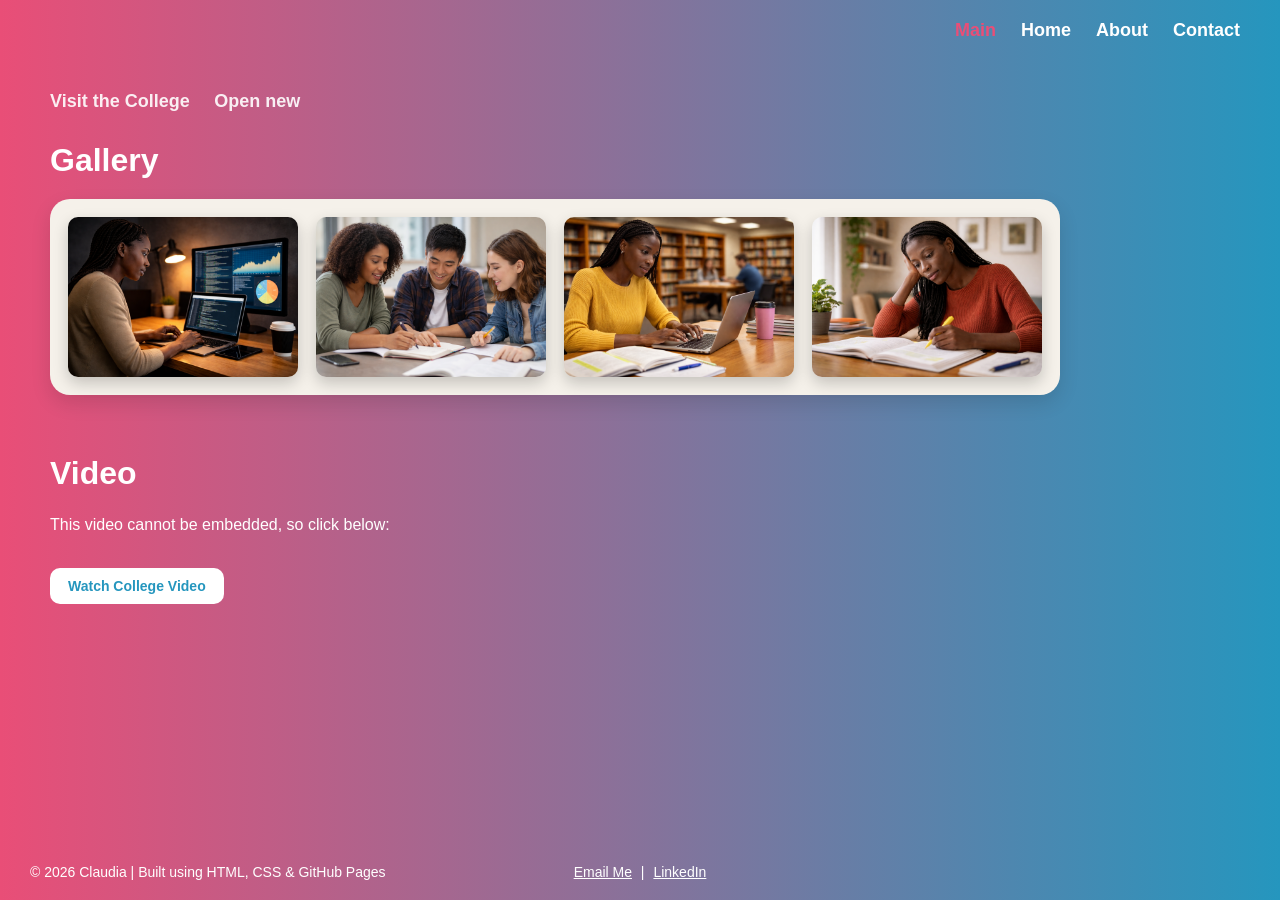
==== index.html @ 9b47b7ad "Updated main page" ====
<!DOCTYPE html>
<html lang="en">

<head>
<meta charset="UTF-8">
<meta name="viewport" content="width=device-width, initial-scale=1.0">
<title>Claudia | Main</title>

<style>
body {
    background: linear-gradient(to right, #e94e77, #2596be);
    font-family: Arial, sans-serif;
    margin: 0;
    color: white;
    display: flex;
    flex-direction: column;
    min-height: 100vh;
}

/* HEADER */
header {
    display: flex;
    justify-content: flex-end;
    padding: 20px 40px;
}

header a {
    margin-left: 25px;
    color: white;
    text-decoration: none;
    font-size: 18px;
    font-weight: bold;
    transition: color 0.3s ease;
}

header a:hover {
    color: #e94e77;
}

.active {
    color: #e94e77;
}

/* MAIN */
main {
    margin-top: 30px;
    padding: 0 50px 50px;
    flex: 1;
    max-width: 1100px;
}

/* TOP LINKS */
.top-links {
    margin-bottom: 30px;
}

.top-links a {
    color: white;
    opacity: 0.9;
    margin-right: 20px;
    text-decoration: none;
    font-weight: bold;
    font-size: 18px;
    display: inline-block;
    transition: all 0.3s ease;
}

.top-links a:hover {
    opacity: 1;
    transform: translateY(-2px);
}

/* SECTION SPACING */
section {
    margin-bottom: 60px;
}

/* HEADINGS */
h2 {
    margin-top: 0;
    margin-bottom: 20px;
    font-size: 32px;
    font-weight: bold;
}

/* GALLERY CARD */
.gallery-card {
    display: inline-block;
    background: #f5f1ea;
    padding: 18px;
    border-radius: 20px;
    box-shadow: 0 8px 20px rgba(0,0,0,0.12);
}

/* GALLERY LAYOUT */
.gallery {
    display: flex;
    gap: 18px;
    flex-wrap: wrap;
}

/* IMAGE SIZE */
.gallery-img {
    width: 230px;
    height: 160px;
    object-fit: cover;
    border-radius: 10px;
    transition: 0.3s;
    box-shadow: 0 6px 15px rgba(0,0,0,0.2);
    display: block;
}

/* IMAGE HOVER */
.gallery-img:hover {
    transform: scale(1.05);
    box-shadow: 0 10px 25px rgba(0,0,0,0.3);
}

/* PARAGRAPH */
p {
    font-size: 16px;
    line-height: 1.6;
    margin-bottom: 20px;
}

/* VIDEO BUTTON */
.video-button {
    display: inline-block;
    margin-top: 10px;
    background: white;
    color: #2596be;
    padding: 10px 18px;
    border-radius: 10px;
    font-weight: bold;
    text-decoration: none;
    font-size: 14px;
    transition: 0.3s;
}

.video-button:hover {
    background: #f0f0f0;
    transform: translateY(-3px);
    box-shadow: 0 6px 15px rgba(0,0,0,0.2);
}

/* FOOTER */
footer {
    padding: 20px 30px;
    font-size: 14px;
}

.footer-container {
    display: grid;
    grid-template-columns: 1fr 1fr 1fr;
    align-items: center;
}

.footer-left {
    justify-self: start;
}

.footer-center {
    justify-self: center;
}

footer a {
    color: white;
    text-decoration: underline;
    margin: 0 5px;
}
</style>

</head>

<body>

<header>
<a href="index.html" class="active">Main</a>
<a href="home.html">Home</a>
<a href="about.html">About</a>
<a href="contact.html">Contact</a>
</header>

<main>

<div class="top-links">
<a href="https://www.capitalccg.ac.uk">Visit the College</a>
<a href="https://www.capitalccg.ac.uk" target="_blank">Open new</a>
</div>

<section>
<h2>Gallery</h2>

<div class="gallery-card">
<div class="gallery">
<img src="images/Image1.png" class="gallery-img" alt="Woman coding on a laptop">
<img src="images/Image2.png" class="gallery-img" alt="Students studying together">
<img src="images/image3.png" class="gallery-img" alt="Student working independently">
<img src="images/image4.png" class="gallery-img" alt="Woman studying at home">
</div>
</div>
</section>

<section>
<h2>Video</h2>

<p>This video cannot be embedded, so click below:</p>

<a class="video-button" href="https://youtube.com/shorts/zLDPSZpm_SM?si=WKsWFyBi9nEcv2Ka" target="_blank">
Watch College Video
</a>
</section>

</main>

<footer>
<div class="footer-container">

<div class="footer-left">
© 2026 Claudia | Built using HTML, CSS & GitHub Pages
</div>

<div class="footer-center">
<a href="mailto:cake1@gmail.com">Email Me</a> |
<a href="https://www.linkedin.com" target="_blank">LinkedIn</a>
</div>

</div>
</footer>

</body>
</html>
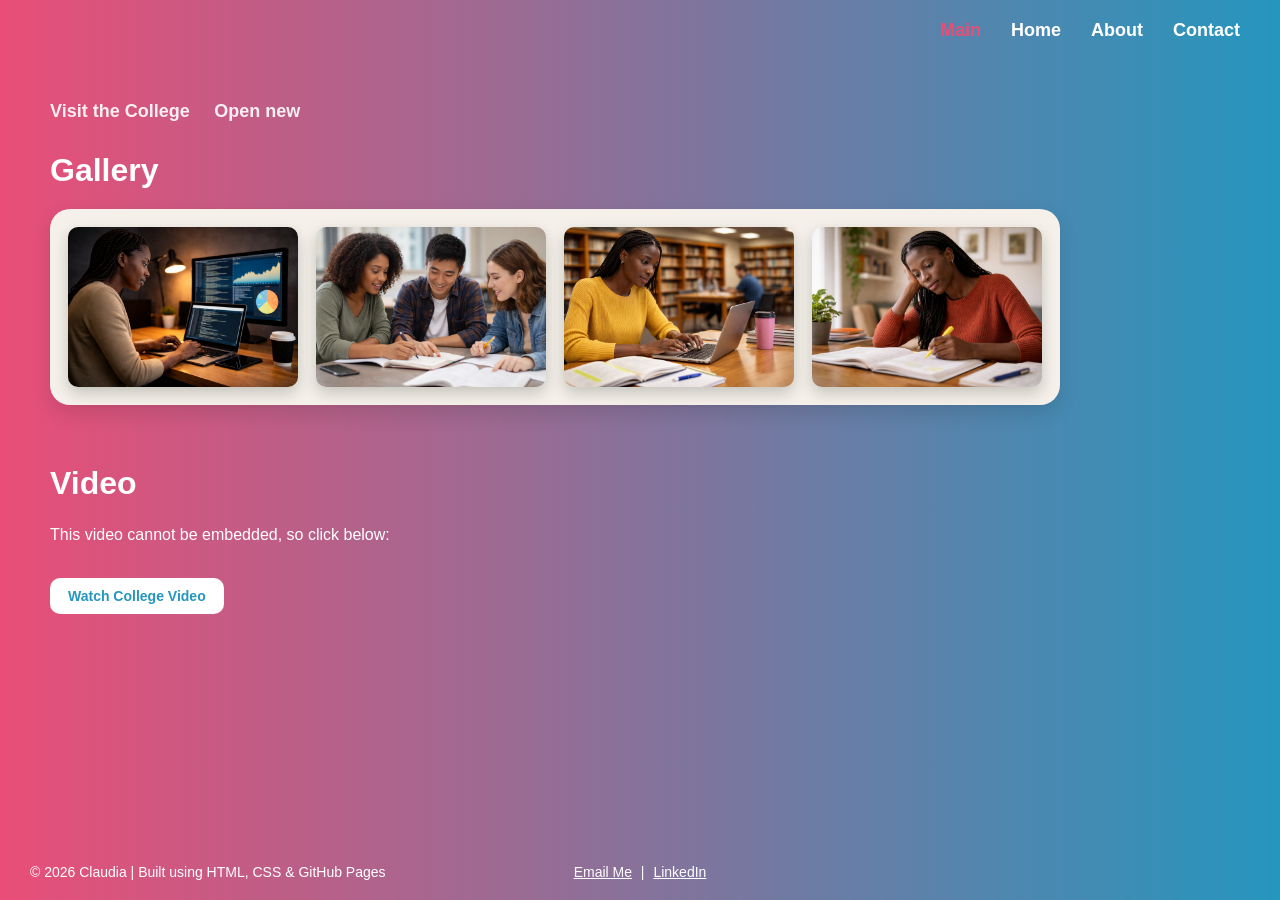
==== commit 19d2d6f5: "Clean main page structure" ====
--- a/index.html
+++ b/index.html
@@ -5,171 +5,7 @@
 <meta charset="UTF-8">
 <meta name="viewport" content="width=device-width, initial-scale=1.0">
 <title>Claudia | Main</title>
-
-<style>
-body {
-    background: linear-gradient(to right, #e94e77, #2596be);
-    font-family: Arial, sans-serif;
-    margin: 0;
-    color: white;
-    display: flex;
-    flex-direction: column;
-    min-height: 100vh;
-}
-
-/* HEADER */
-header {
-    display: flex;
-    justify-content: flex-end;
-    padding: 20px 40px;
-}
-
-header a {
-    margin-left: 25px;
-    color: white;
-    text-decoration: none;
-    font-size: 18px;
-    font-weight: bold;
-    transition: color 0.3s ease;
-}
-
-header a:hover {
-    color: #e94e77;
-}
-
-.active {
-    color: #e94e77;
-}
-
-/* MAIN */
-main {
-    margin-top: 30px;
-    padding: 0 50px 50px;
-    flex: 1;
-    max-width: 1100px;
-}
-
-/* TOP LINKS */
-.top-links {
-    margin-bottom: 30px;
-}
-
-.top-links a {
-    color: white;
-    opacity: 0.9;
-    margin-right: 20px;
-    text-decoration: none;
-    font-weight: bold;
-    font-size: 18px;
-    display: inline-block;
-    transition: all 0.3s ease;
-}
-
-.top-links a:hover {
-    opacity: 1;
-    transform: translateY(-2px);
-}
-
-/* SECTION SPACING */
-section {
-    margin-bottom: 60px;
-}
-
-/* HEADINGS */
-h2 {
-    margin-top: 0;
-    margin-bottom: 20px;
-    font-size: 32px;
-    font-weight: bold;
-}
-
-/* GALLERY CARD */
-.gallery-card {
-    display: inline-block;
-    background: #f5f1ea;
-    padding: 18px;
-    border-radius: 20px;
-    box-shadow: 0 8px 20px rgba(0,0,0,0.12);
-}
-
-/* GALLERY LAYOUT */
-.gallery {
-    display: flex;
-    gap: 18px;
-    flex-wrap: wrap;
-}
-
-/* IMAGE SIZE */
-.gallery-img {
-    width: 230px;
-    height: 160px;
-    object-fit: cover;
-    border-radius: 10px;
-    transition: 0.3s;
-    box-shadow: 0 6px 15px rgba(0,0,0,0.2);
-    display: block;
-}
-
-/* IMAGE HOVER */
-.gallery-img:hover {
-    transform: scale(1.05);
-    box-shadow: 0 10px 25px rgba(0,0,0,0.3);
-}
-
-/* PARAGRAPH */
-p {
-    font-size: 16px;
-    line-height: 1.6;
-    margin-bottom: 20px;
-}
-
-/* VIDEO BUTTON */
-.video-button {
-    display: inline-block;
-    margin-top: 10px;
-    background: white;
-    color: #2596be;
-    padding: 10px 18px;
-    border-radius: 10px;
-    font-weight: bold;
-    text-decoration: none;
-    font-size: 14px;
-    transition: 0.3s;
-}
-
-.video-button:hover {
-    background: #f0f0f0;
-    transform: translateY(-3px);
-    box-shadow: 0 6px 15px rgba(0,0,0,0.2);
-}
-
-/* FOOTER */
-footer {
-    padding: 20px 30px;
-    font-size: 14px;
-}
-
-.footer-container {
-    display: grid;
-    grid-template-columns: 1fr 1fr 1fr;
-    align-items: center;
-}
-
-.footer-left {
-    justify-self: start;
-}
-
-.footer-center {
-    justify-self: center;
-}
-
-footer a {
-    color: white;
-    text-decoration: underline;
-    margin: 0 5px;
-}
-</style>
-
+<link rel="stylesheet" href="style.css">
 </head>
 
 <body>
@@ -184,7 +20,7 @@
 <main>
 
 <div class="top-links">
-<a href="https://www.capitalccg.ac.uk">Visit the College</a>
+<a href="https://www.capitalccg.ac.uk" target="_blank">Visit the College</a>
 <a href="https://www.capitalccg.ac.uk" target="_blank">Open new</a>
 </div>
 
@@ -199,6 +35,7 @@
 <img src="images/image4.png" class="gallery-img" alt="Woman studying at home">
 </div>
 </div>
+
 </section>
 
 <section>
@@ -209,6 +46,7 @@
 <a class="video-button" href="https://youtube.com/shorts/zLDPSZpm_SM?si=WKsWFyBi9nEcv2Ka" target="_blank">
 Watch College Video
 </a>
+
 </section>
 
 </main>
--- a/style.css
+++ b/style.css
@@ -0,0 +1,463 @@
+body {
+    background: linear-gradient(to right, #e94e77, #2596be);
+    font-family: Arial, sans-serif;
+    margin: 0;
+    color: white;
+    display: flex;
+    flex-direction: column;
+    min-height: 100vh;
+}
+
+/* HEADER */
+header {
+    display: flex;
+    justify-content: flex-end;
+    padding: 20px 40px;
+}
+
+header a {
+    margin-left: 30px;
+    color: white;
+    text-decoration: none;
+    font-size: 18px;
+    font-weight: bold;
+    transition: color 0.3s ease;
+}
+
+header a:hover {
+    color: #e94e77;
+}
+
+.active {
+    color: #e94e77;
+}
+
+/* MAIN */
+main {
+    flex: 1;
+    padding: 40px 50px 50px;
+    max-width: 1100px;
+}
+
+/* TOP LINKS */
+.top-links {
+    margin-bottom: 30px;
+}
+
+.top-links a {
+    color: white;
+    opacity: 0.9;
+    margin-right: 20px;
+    text-decoration: none;
+    font-weight: bold;
+    font-size: 18px;
+    display: inline-block;
+    transition: all 0.3s ease;
+}
+
+.top-links a:hover {
+    opacity: 1;
+    transform: translateY(-2px);
+}
+
+/* HEADINGS */
+h1 {
+    font-size: 46px;
+    margin-bottom: 25px;
+    color: white;
+}
+
+h2 {
+    margin-top: 0;
+    margin-bottom: 20px;
+    font-size: 32px;
+    font-weight: bold;
+    color: white;
+}
+
+/* PARAGRAPHS */
+p {
+    font-size: 16px;
+    line-height: 1.6;
+    margin-bottom: 20px;
+}
+
+/* GENERAL SECTION SPACING */
+section {
+    margin-bottom: 60px;
+}
+
+/* HERO - HOME PAGE */
+.hero {
+    display: flex;
+    align-items: center;
+    justify-content: space-between;
+    gap: 60px;
+    flex-wrap: wrap;
+}
+
+.hero-text {
+    max-width: 700px;
+    display: flex;
+    flex-direction: column;
+    gap: 10px;
+}
+
+.hero img {
+    width: 320px;
+    border-radius: 20px;
+    border: 3px solid rgba(255,255,255,0.3);
+    box-shadow:
+        0 0 0 4px rgba(31,111,178,0.3),
+        0 0 15px rgba(31,111,178,0.25),
+        0 10px 25px rgba(0,0,0,0.25);
+    transition: all 0.3s ease;
+}
+
+.hero img:hover {
+    transform: scale(1.04);
+}
+
+/* INTRO CARD */
+.intro-card {
+    margin-top: 0;
+    margin-bottom: 15px;
+    max-width: 700px;
+    background: #f5f1ea;
+    color: #1f1f1f;
+    padding: 25px 30px;
+    border-radius: 20px;
+    box-shadow:
+        0 8px 20px rgba(0, 0, 0, 0.12),
+        0 2px 6px rgba(0, 0, 0, 0.08);
+    font-size: 18px;
+    line-height: 1.8;
+    transition: 0.3s ease;
+}
+
+.intro-card:hover {
+    transform: translateY(-3px);
+}
+
+.intro-card .card-title {
+    color: #1f6fb2;
+    font-size: 22px;
+    font-weight: bold;
+    line-height: 1.6;
+    margin-bottom: 18px;
+}
+
+/* HOME BUTTON */
+.hero-text a {
+    display: inline-block;
+    align-self: flex-start;
+    margin-top: 20px;
+    background-color: #f5f1ea;
+    color: #1f6fb2;
+    padding: 12px 22px;
+    border-radius: 12px;
+    text-decoration: none;
+    font-weight: bold;
+    min-width: 140px;
+    width: fit-content;
+    text-align: center;
+    transition: all 0.3s ease;
+}
+
+.hero-text a:hover {
+    background-color: #eae6df;
+    transform: translateY(-2px);
+}
+
+/* LEARNING CARD */
+.learning {
+    margin: 60px 0 0 0;
+    width: 100%;
+    max-width: 1000px;
+    background: #f5f1ea;
+    color: #1f1f1f;
+    padding: 35px 40px;
+    border-radius: 22px;
+    box-shadow:
+        0 10px 25px rgba(0, 0, 0, 0.14),
+        0 4px 10px rgba(0, 0, 0, 0.08);
+}
+
+.learning h2 {
+    margin-top: 25px;
+    margin-bottom: 15px;
+    font-size: 22px;
+    font-weight: bold;
+    color: #1f6fb2;
+}
+
+.learning p {
+    font-size: 18px;
+    line-height: 1.8;
+    margin-bottom: 15px;
+    color: #2a2a2a;
+}
+
+.learning ul {
+    margin-top: 10px;
+    padding-left: 20px;
+}
+
+.learning li {
+    font-size: 17px;
+    margin-bottom: 6px;
+    color: #2a2a2a;
+}
+
+/* MAIN PAGE GALLERY */
+.gallery-card {
+    display: inline-block;
+    background: #f5f1ea;
+    padding: 18px;
+    border-radius: 20px;
+    box-shadow: 0 8px 20px rgba(0,0,0,0.12);
+}
+
+.gallery {
+    display: flex;
+    gap: 18px;
+    flex-wrap: wrap;
+}
+
+.gallery-img {
+    width: 230px;
+    height: 160px;
+    object-fit: cover;
+    border-radius: 10px;
+    transition: 0.3s;
+    box-shadow: 0 6px 15px rgba(0,0,0,0.2);
+    display: block;
+}
+
+.gallery-img:hover {
+    transform: scale(1.05);
+    box-shadow: 0 10px 25px rgba(0,0,0,0.3);
+}
+
+/* VIDEO BUTTON */
+.video-button {
+    display: inline-block;
+    margin-top: 10px;
+    background: white;
+    color: #2596be;
+    padding: 10px 18px;
+    border-radius: 10px;
+    font-weight: bold;
+    text-decoration: none;
+    font-size: 14px;
+    transition: 0.3s;
+}
+
+.video-button:hover {
+    background: #f0f0f0;
+    transform: translateY(-3px);
+    box-shadow: 0 6px 15px rgba(0,0,0,0.2);
+}
+
+/* ABOUT PAGE */
+.about-container {
+    max-width: 1000px;
+    width: 100%;
+    background: #f5f1ea;
+    border-radius: 20px;
+    padding: 50px;
+    display: flex;
+    gap: 40px;
+    align-items: center;
+    box-shadow: 0 15px 40px rgba(0,0,0,0.2);
+    transition: 0.3s ease;
+}
+
+.about-container:hover {
+    transform: translateY(-3px);
+}
+
+.about-img img {
+    width: 240px;
+    height: 320px;
+    object-fit: cover;
+    object-position: center 30%;
+    border-radius: 15px;
+    border: 3px solid rgba(255,255,255,0.3);
+    box-shadow:
+        0 0 0 6px rgba(37,150,190,0.4),
+        0 0 20px rgba(37,150,190,0.3),
+        0 10px 25px rgba(0,0,0,0.25);
+    transition: all 0.3s ease;
+}
+
+.about-img img:hover {
+    transform: scale(1.03);
+}
+
+.about-text {
+    color: #333;
+    max-width: 600px;
+}
+
+.about-text h1 {
+    font-size: 40px;
+    font-weight: bold;
+    margin-bottom: 10px;
+    color: #2f80c0;
+}
+
+.about-text h3 {
+    color: #e94e77;
+    margin-bottom: 18px;
+    font-size: 20px;
+}
+
+.about-text p {
+    font-size: 18px;
+    line-height: 1.7;
+    margin-bottom: 12px;
+    color: #333;
+}
+
+/* CONTACT PAGE */
+.contact-container {
+    display: flex;
+    gap: 60px;
+    align-items: flex-start;
+    max-width: 1100px;
+    width: 100%;
+}
+
+.contact-left {
+    flex: 1;
+}
+
+.contact-left h1 {
+    font-size: 42px;
+    margin-bottom: 10px;
+    color: white;
+}
+
+.contact-left p {
+    margin-bottom: 25px;
+    font-size: 16px;
+    line-height: 1.6;
+    color: white;
+}
+
+.form-card {
+    background: #f5f1ea;
+    padding: 25px;
+    border-radius: 18px;
+    box-shadow: 0 10px 25px rgba(0,0,0,0.15);
+    margin-bottom: 25px;
+}
+
+input,
+textarea {
+    width: 100%;
+    padding: 12px;
+    margin-bottom: 15px;
+    border-radius: 10px;
+    border: none;
+    font-size: 14px;
+    box-sizing: border-box;
+}
+
+input:focus,
+textarea:focus {
+    outline: none;
+    box-shadow: 0 0 0 2px rgba(31,111,178,0.4);
+}
+
+button {
+    background: #1f6fb2;
+    color: white;
+    padding: 10px 18px;
+    border-radius: 10px;
+    border: none;
+    font-weight: bold;
+    cursor: pointer;
+    transition: all 0.3s ease;
+}
+
+button:hover {
+    background: #155a91;
+    transform: translateY(-2px);
+    box-shadow: 0 6px 15px rgba(0,0,0,0.2);
+}
+
+.contact-details {
+    background: #f5f1ea;
+    color: #1f1f1f;
+    padding: 22px 25px;
+    border-radius: 18px;
+    box-shadow: 0 10px 25px rgba(0,0,0,0.15);
+}
+
+.contact-details h2 {
+    margin-top: 0;
+    margin-bottom: 15px;
+    font-size: 22px;
+    color: #1f6fb2;
+}
+
+.contact-details p {
+    margin: 8px 0;
+    font-size: 16px;
+    color: #2a2a2a;
+}
+
+.contact-details a {
+    color: #1f6fb2;
+    text-decoration: none;
+    font-weight: bold;
+}
+
+.contact-details a:hover {
+    text-decoration: underline;
+}
+
+.contact-right {
+    display: flex;
+    align-items: flex-start;
+}
+
+.contact-right img {
+    width: 260px;
+    height: 340px;
+    object-fit: cover;
+    border-radius: 20px;
+    border: 3px solid rgba(255,255,255,0.3);
+    box-shadow:
+        0 0 0 4px rgba(31,111,178,0.3),
+        0 0 15px rgba(31,111,178,0.25),
+        0 10px 25px rgba(0,0,0,0.25);
+}
+
+/* FOOTER */
+footer {
+    padding: 20px 30px;
+    font-size: 14px;
+}
+
+.footer-container {
+    display: grid;
+    grid-template-columns: 1fr 1fr 1fr;
+    align-items: center;
+}
+
+.footer-left {
+    justify-self: start;
+}
+
+.footer-center {
+    justify-self: center;
+}
+
+footer a {
+    color: white;
+    text-decoration: underline;
+    margin: 0 5px;
+}
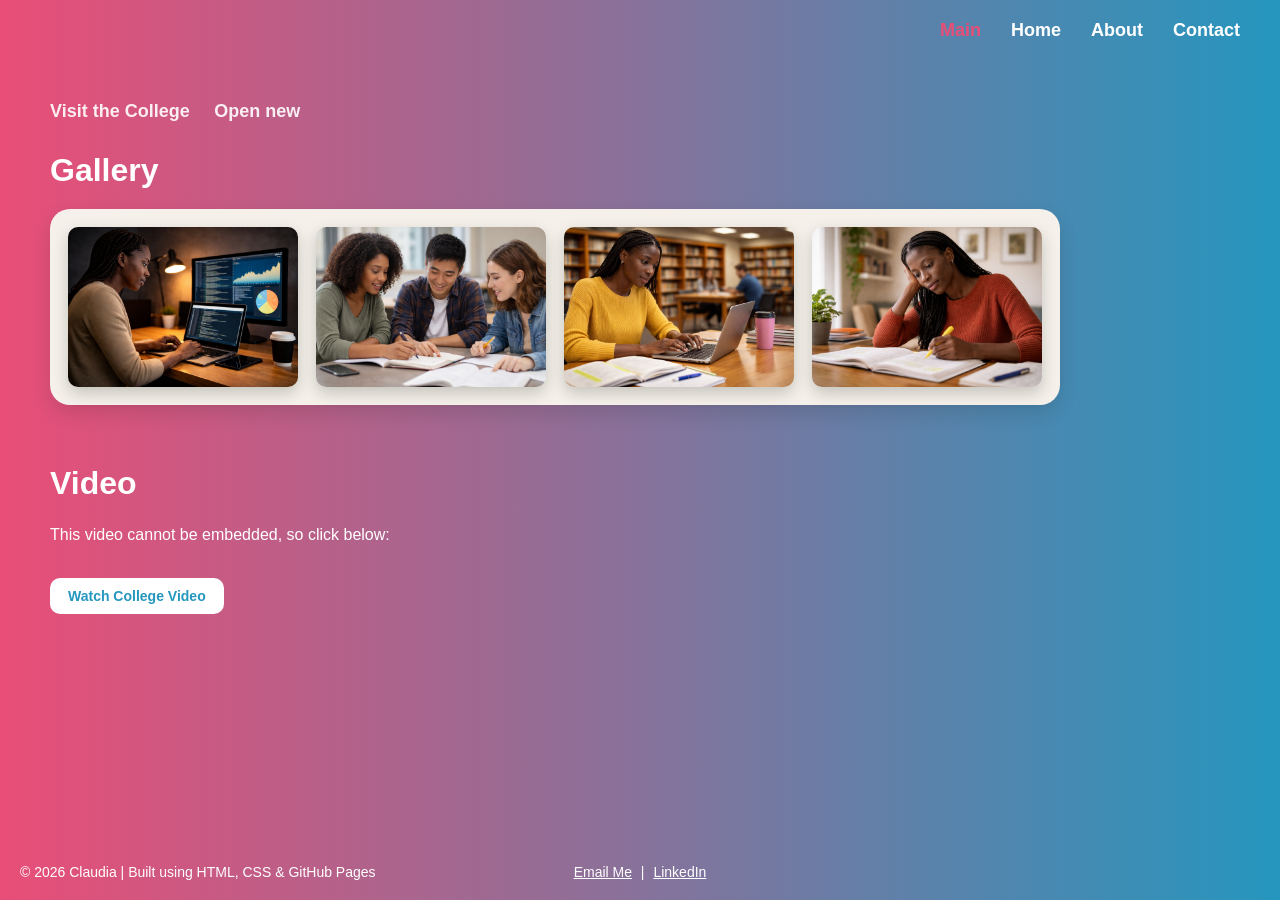
==== commit e3ebcfc7: "Added security to external links" ====
--- a/index.html
+++ b/index.html
@@ -20,8 +20,8 @@
 <main>
 
 <div class="top-links">
-<a href="https://www.capitalccg.ac.uk" target="_blank">Visit the College</a>
-<a href="https://www.capitalccg.ac.uk" target="_blank">Open new</a>
+<a href="https://www.capitalccg.ac.uk" target="_blank" rel="noopener noreferrer">Visit the College</a>
+<a href="https://www.capitalccg.ac.uk" target="_blank" rel="noopener noreferrer">Open new</a>
 </div>
 
 <section>
@@ -43,7 +43,7 @@
 
 <p>This video cannot be embedded, so click below:</p>
 
-<a class="video-button" href="https://youtube.com/shorts/zLDPSZpm_SM?si=WKsWFyBi9nEcv2Ka" target="_blank">
+<a class="video-button" href="https://youtube.com/shorts/zLDPSZpm_SM?si=WKsWFyBi9nEcv2Ka" target="_blank" rel="noopener noreferrer">
 Watch College Video
 </a>
 
@@ -60,7 +60,7 @@
 
 <div class="footer-center">
 <a href="mailto:cake1@gmail.com">Email Me</a> |
-<a href="https://www.linkedin.com" target="_blank">LinkedIn</a>
+<a href="https://www.linkedin.com" target="_blank" rel="noopener noreferrer">LinkedIn</a>
 </div>
 
 </div>
--- a/style.css
+++ b/style.css
@@ -460,4 +460,622 @@
     color: white;
     text-decoration: underline;
     margin: 0 5px;
+}
+
+
+body {
+    background: linear-gradient(to right, #e94e77, #2596be);
+    font-family: Arial, sans-serif;
+    margin: 0;
+    color: white;
+    display: flex;
+    flex-direction: column;
+    min-height: 100vh;
+}
+
+/* HEADER */
+header {
+    display: flex;
+    justify-content: flex-end;
+    padding: 20px 40px;
+}
+
+header a {
+    margin-left: 30px;
+    color: white;
+    text-decoration: none;
+    font-size: 18px;
+    font-weight: bold;
+}
+
+header a:hover {
+    color: #e94e77;
+}
+
+.active {
+    color: #e94e77;
+}
+
+/* MAIN */
+main {
+    flex: 1;
+    padding: 40px 50px 50px;
+}
+
+/* HERO */
+.hero {
+    display: flex;
+    align-items: center;
+    justify-content: space-between;
+    gap: 60px;
+    flex-wrap: wrap;
+}
+
+.hero-text {
+    max-width: 700px;
+}
+
+.hero img {
+    width: 320px;
+    border-radius: 20px;
+}
+
+/* CARD */
+.intro-card {
+    background: #f5f1ea;
+    color: #1f1f1f;
+    padding: 25px;
+    border-radius: 20px;
+}
+
+/* LEARNING */
+.learning {
+    margin-top: 40px;
+    background: #f5f1ea;
+    color: #1f1f1f;
+    padding: 30px;
+    border-radius: 20px;
+}
+
+/* LIST */
+.learning ul {
+    padding-left: 20px;
+}
+
+/* FOOTER */
+footer {
+    padding: 20px;
+    text-align: center;
+}
+
+
+body {
+    background: linear-gradient(to right, #e94e77, #2596be);
+    font-family: Arial, sans-serif;
+    margin: 0;
+    color: white;
+    display: flex;
+    flex-direction: column;
+    min-height: 100vh;
+}
+
+/* HEADER */
+header {
+    display: flex;
+    justify-content: flex-end;
+    padding: 20px 40px;
+}
+
+header a {
+    margin-left: 30px;
+    color: white;
+    text-decoration: none;
+    font-size: 18px;
+    font-weight: bold;
+    transition: color 0.3s ease;
+}
+
+header a:hover {
+    color: #e94e77;
+}
+
+.active {
+    color: #e94e77;
+}
+
+/* MAIN */
+main {
+    flex: 1;
+    padding: 40px 50px 50px;
+}
+
+/* TOP LINKS */
+.top-links {
+    margin-bottom: 30px;
+}
+
+.top-links a {
+    color: white;
+    opacity: 0.9;
+    margin-right: 20px;
+    text-decoration: none;
+    font-weight: bold;
+    font-size: 18px;
+    display: inline-block;
+    transition: all 0.3s ease;
+}
+
+.top-links a:hover {
+    opacity: 1;
+    transform: translateY(-2px);
+}
+
+/* HEADINGS */
+h1 {
+    font-size: 46px;
+    margin-bottom: 25px;
+    color: white;
+}
+
+h2 {
+    margin-top: 0;
+    margin-bottom: 20px;
+    font-size: 32px;
+    font-weight: bold;
+    color: white;
+}
+
+/* PARAGRAPHS */
+p {
+    font-size: 16px;
+    line-height: 1.6;
+    margin-bottom: 20px;
+}
+
+/* GENERAL SECTION SPACING */
+section {
+    margin-bottom: 60px;
+}
+
+/* HERO - HOME PAGE */
+.hero {
+    display: flex;
+    align-items: center;
+    justify-content: space-between;
+    gap: 60px;
+    flex-wrap: wrap;
+}
+
+.hero-text {
+    max-width: 700px;
+    display: flex;
+    flex-direction: column;
+    gap: 10px;
+}
+
+.hero img {
+    width: 320px;
+    border-radius: 20px;
+    border: 3px solid rgba(255,255,255,0.3);
+    box-shadow:
+        0 0 0 4px rgba(31,111,178,0.3),
+        0 0 15px rgba(31,111,178,0.25),
+        0 10px 25px rgba(0,0,0,0.25);
+    transition: all 0.3s ease;
+}
+
+.hero img:hover {
+    transform: scale(1.04);
+}
+
+/* INTRO CARD */
+.intro-card {
+    margin-top: 0;
+    margin-bottom: 15px;
+    max-width: 700px;
+    background: #f5f1ea;
+    color: #1f1f1f;
+    padding: 25px 30px;
+    border-radius: 20px;
+    box-shadow:
+        0 8px 20px rgba(0, 0, 0, 0.12),
+        0 2px 6px rgba(0, 0, 0, 0.08);
+    font-size: 18px;
+    line-height: 1.8;
+    transition: 0.3s ease;
+}
+
+.intro-card:hover {
+    transform: translateY(-3px);
+}
+
+.intro-card .card-title {
+    color: #1f6fb2;
+    font-size: 22px;
+    font-weight: bold;
+    line-height: 1.6;
+    margin-bottom: 18px;
+}
+
+/* HOME BUTTON */
+.hero-text a {
+    display: inline-block;
+    align-self: flex-start;
+    margin-top: 20px;
+    background-color: #f5f1ea;
+    color: #1f6fb2;
+    padding: 12px 22px;
+    border-radius: 12px;
+    text-decoration: none;
+    font-weight: bold;
+    min-width: 140px;
+    width: fit-content;
+    text-align: center;
+    transition: all 0.3s ease;
+}
+
+.hero-text a:hover {
+    background-color: #eae6df;
+    transform: translateY(-2px);
+}
+
+/* LEARNING CARD */
+.learning {
+    margin: 60px 0 0 0;
+    width: 100%;
+    max-width: 1000px;
+    background: #f5f1ea;
+    color: #1f1f1f;
+    padding: 35px 40px;
+    border-radius: 22px;
+    box-shadow:
+        0 10px 25px rgba(0, 0, 0, 0.14),
+        0 4px 10px rgba(0, 0, 0, 0.08);
+}
+
+.learning h2 {
+    margin-top: 25px;
+    margin-bottom: 15px;
+    font-size: 22px;
+    font-weight: bold;
+    color: #1f6fb2;
+}
+
+.learning p {
+    font-size: 18px;
+    line-height: 1.8;
+    margin-bottom: 15px;
+    color: #2a2a2a;
+}
+
+.learning ul {
+    margin-top: 10px;
+    padding-left: 20px;
+}
+
+.learning li {
+    font-size: 17px;
+    margin-bottom: 6px;
+    color: #2a2a2a;
+}
+
+/* MAIN PAGE GALLERY */
+.gallery-card {
+    display: inline-block;
+    background: #f5f1ea;
+    padding: 18px;
+    border-radius: 20px;
+    box-shadow: 0 8px 20px rgba(0,0,0,0.12);
+}
+
+.gallery {
+    display: flex;
+    gap: 18px;
+    flex-wrap: wrap;
+}
+
+.gallery-img {
+    width: 230px;
+    height: 160px;
+    object-fit: cover;
+    border-radius: 10px;
+    transition: 0.3s;
+    box-shadow: 0 6px 15px rgba(0,0,0,0.2);
+    display: block;
+}
+
+.gallery-img:hover {
+    transform: scale(1.05);
+    box-shadow: 0 10px 25px rgba(0,0,0,0.3);
+}
+
+/* VIDEO BUTTON */
+.video-button {
+    display: inline-block;
+    margin-top: 10px;
+    background: white;
+    color: #2596be;
+    padding: 10px 18px;
+    border-radius: 10px;
+    font-weight: bold;
+    text-decoration: none;
+    font-size: 14px;
+    transition: 0.3s;
+}
+
+.video-button:hover {
+    background: #f0f0f0;
+    transform: translateY(-3px);
+    box-shadow: 0 6px 15px rgba(0,0,0,0.2);
+}
+
+/* ABOUT PAGE */
+.about-container {
+    max-width: 1000px;
+    width: 100%;
+    background: #f5f1ea;
+    border-radius: 20px;
+    padding: 50px;
+    display: flex;
+    gap: 40px;
+    align-items: center;
+    box-shadow: 0 15px 40px rgba(0,0,0,0.2);
+    transition: 0.3s ease;
+}
+
+.about-container:hover {
+    transform: translateY(-3px);
+}
+
+.about-img img {
+    width: 240px;
+    height: 320px;
+    object-fit: cover;
+    object-position: center 30%;
+    border-radius: 15px;
+    border: 3px solid rgba(255,255,255,0.3);
+    box-shadow:
+        0 0 0 6px rgba(37,150,190,0.4),
+        0 0 20px rgba(37,150,190,0.3),
+        0 10px 25px rgba(0,0,0,0.25);
+    transition: all 0.3s ease;
+}
+
+.about-img img:hover {
+    transform: scale(1.03);
+}
+
+.about-text {
+    color: #333;
+    max-width: 600px;
+}
+
+.about-text h1 {
+    font-size: 40px;
+    font-weight: bold;
+    margin-bottom: 10px;
+    color: #2f80c0;
+}
+
+.about-text h3 {
+    color: #e94e77;
+    margin-bottom: 18px;
+    font-size: 20px;
+}
+
+.about-text p {
+    font-size: 18px;
+    line-height: 1.7;
+    margin-bottom: 12px;
+    color: #333;
+}
+
+/* FOOTER */
+footer {
+    padding: 20px 30px;
+    font-size: 14px;
+}
+
+.footer-container {
+    display: grid;
+    grid-template-columns: 1fr 1fr 1fr;
+    align-items: center;
+}
+
+.footer-left {
+    justify-self: start;
+}
+
+.footer-center {
+    justify-self: center;
+}
+
+footer a {
+    color: white;
+    text-decoration: underline;
+    margin: 0 5px;
+}
+
+
+body {
+    background: linear-gradient(to right, #e94e77, #2596be);
+    font-family: Arial, sans-serif;
+    margin: 0;
+    color: white;
+    display: flex;
+    flex-direction: column;
+    min-height: 100vh;
+}
+
+/* HEADER */
+header {
+    display: flex;
+    justify-content: flex-end;
+    padding: 20px 40px;
+}
+
+header a {
+    margin-left: 30px;
+    color: white;
+    text-decoration: none;
+    font-size: 18px;
+    font-weight: bold;
+}
+
+header a:hover {
+    color: #e94e77;
+}
+
+.active {
+    color: #e94e77;
+}
+
+/* MAIN */
+main {
+    flex: 1;
+    padding: 40px 50px 50px;
+}
+
+/* HERO (HOME PAGE) */
+.hero {
+    display: flex;
+    align-items: center;
+    justify-content: space-between;
+    gap: 60px;
+    flex-wrap: wrap;
+}
+
+.hero-text {
+    max-width: 700px;
+}
+
+.hero img {
+    width: 320px;
+    border-radius: 20px;
+}
+
+/* CARD */
+.intro-card {
+    background: #f5f1ea;
+    color: #1f1f1f;
+    padding: 25px;
+    border-radius: 20px;
+}
+
+/* LEARNING */
+.learning {
+    margin-top: 40px;
+    background: #f5f1ea;
+    color: #1f1f1f;
+    padding: 30px;
+    border-radius: 20px;
+}
+
+/* GALLERY (MAIN PAGE) */
+.gallery-card {
+    background: #f5f1ea;
+    padding: 18px;
+    border-radius: 20px;
+}
+
+.gallery {
+    display: flex;
+    gap: 18px;
+    flex-wrap: wrap;
+}
+
+.gallery-img {
+    width: 230px;
+    border-radius: 10px;
+}
+
+/* VIDEO BUTTON */
+.video-button {
+    display: inline-block;
+    margin-top: 10px;
+    background: white;
+    color: #2596be;
+    padding: 10px 18px;
+    border-radius: 10px;
+    font-weight: bold;
+    text-decoration: none;
+}
+
+/* ABOUT PAGE */
+.about-container {
+    max-width: 1000px;
+    width: 100%;
+    background: #f5f1ea;
+    border-radius: 20px;
+    padding: 50px;
+    display: flex;
+    gap: 40px;
+}
+
+.about-img img {
+    width: 240px;
+    border-radius: 15px;
+}
+
+.about-text {
+    color: #333;
+}
+
+.about-text h1 {
+    color: #2f80c0;
+}
+
+/* CONTACT PAGE */
+.contact-container {
+    display: flex;
+    gap: 60px;
+}
+
+.form-card {
+    background: #f5f1ea;
+    padding: 25px;
+    border-radius: 18px;
+}
+
+input, textarea {
+    width: 100%;
+    padding: 12px;
+    margin-bottom: 15px;
+    border-radius: 10px;
+    border: none;
+}
+
+button {
+    background: #1f6fb2;
+    color: white;
+    padding: 10px 18px;
+    border-radius: 10px;
+    border: none;
+}
+
+.contact-details {
+    background: #f5f1ea;
+    color: #1f1f1f;
+    padding: 20px;
+    border-radius: 18px;
+}
+
+.contact-right img {
+    width: 260px;
+    border-radius: 20px;
+}
+
+/* FOOTER */
+footer {
+    padding: 20px;
+    text-align: center;
+}
+
+.footer-container {
+    display: grid;
+    grid-template-columns: 1fr 1fr 1fr;
+}
+
+.footer-center {
+    text-align: center;
 }
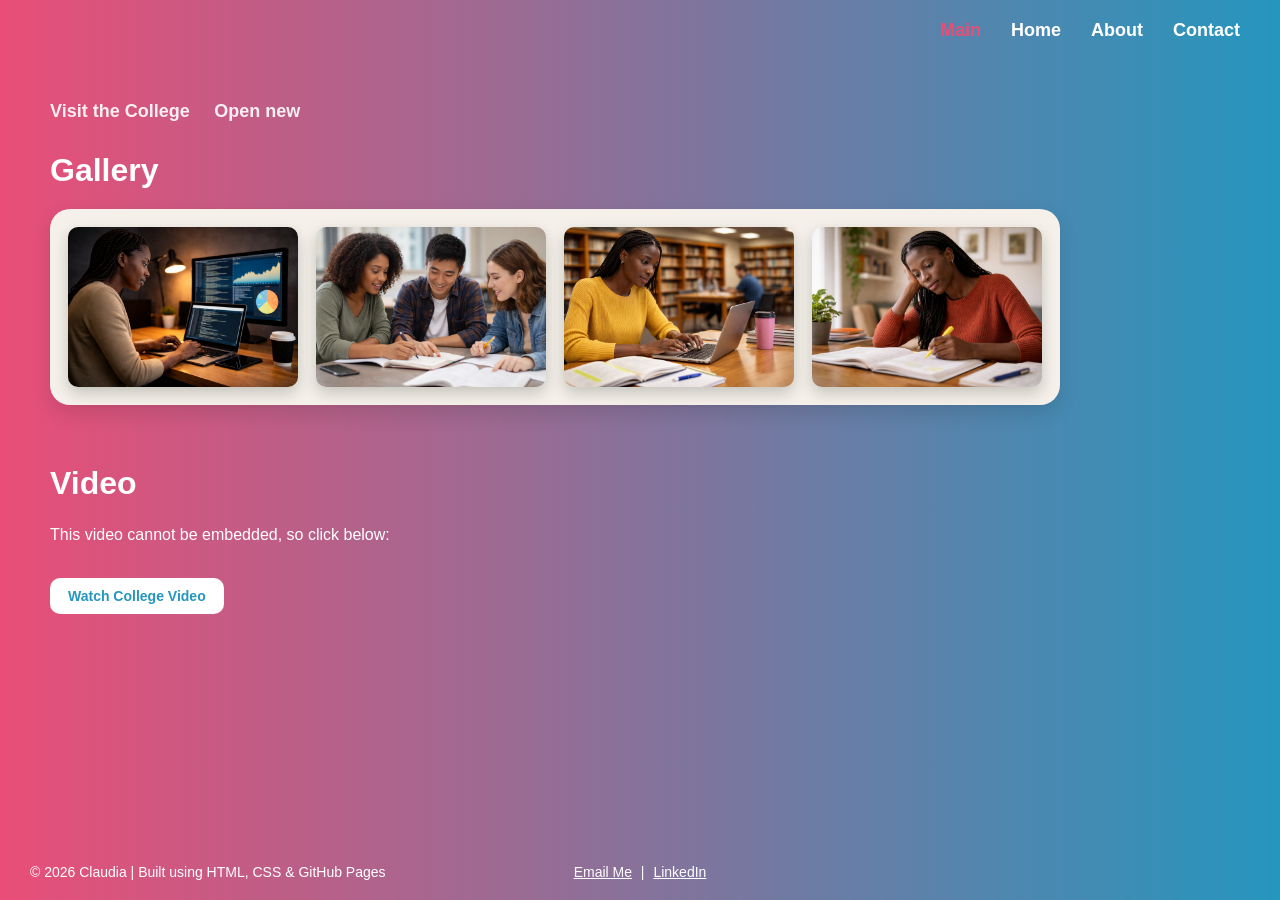
==== commit 948b0020: "Link script.js to index page" ====
--- a/index.html
+++ b/index.html
@@ -20,8 +20,8 @@
 <main>
 
 <div class="top-links">
-<a href="https://www.capitalccg.ac.uk" target="_blank" rel="noopener noreferrer">Visit the College</a>
-<a href="https://www.capitalccg.ac.uk" target="_blank" rel="noopener noreferrer">Open new</a>
+<a href="https://www.capitalccg.ac.uk" target="_blank" rel="noopener noreferrer" aria-label="Visit the College (opens in new tab)">Visit the College</a>
+<a href="https://www.capitalccg.ac.uk" target="_blank" rel="noopener noreferrer" aria-label="Open City College website (opens in new tab)">Open new</a>
 </div>
 
 <section>
@@ -43,7 +43,7 @@
 
 <p>This video cannot be embedded, so click below:</p>
 
-<a class="video-button" href="https://youtube.com/shorts/zLDPSZpm_SM?si=WKsWFyBi9nEcv2Ka" target="_blank" rel="noopener noreferrer">
+<a class="video-button" href="https://youtube.com/shorts/zLDPSZpm_SM?si=WKsWFyBi9nEcv2Ka" target="_blank" rel="noopener noreferrer" aria-label="Watch College Video (opens in new tab)">
 Watch College Video
 </a>
 
@@ -60,11 +60,12 @@
 
 <div class="footer-center">
 <a href="mailto:cake1@gmail.com">Email Me</a> |
-<a href="https://www.linkedin.com" target="_blank" rel="noopener noreferrer">LinkedIn</a>
+<a href="https://www.linkedin.com" target="_blank" rel="noopener noreferrer" aria-label="LinkedIn profile (opens in new tab)">LinkedIn</a>
 </div>
 
 </div>
 </footer>
 
+<script src="script.js"></script>
 </body>
 </html>
--- a/style.css
+++ b/style.css
@@ -75,7 +75,7 @@
     color: white;
 }
 
-/* PARAGRAPHS */
+/* GENERAL PARAGRAPHS */
 p {
     font-size: 16px;
     line-height: 1.6;
@@ -320,6 +320,60 @@
     color: #333;
 }
 
+/* DARK MODE BUTTON */
+#theme-toggle {
+    display: inline-block;
+    background: #1f6fb2;
+    color: white;
+    padding: 10px 18px;
+    border-radius: 10px;
+    border: none;
+    font-weight: bold;
+    font-size: 14px;
+    cursor: pointer;
+    transition: all 0.3s ease;
+    margin-bottom: 20px;
+}
+
+#theme-toggle:hover {
+    background: #155a91;
+    transform: translateY(-2px);
+    box-shadow: 0 6px 15px rgba(0,0,0,0.2);
+}
+
+/* DARK MODE */
+.dark-mode {
+    background: #2c3e50;
+    color: #ecf0f1;
+}
+
+.dark-mode .about-container {
+    background: #34495e;
+    box-shadow: 0 15px 40px rgba(0,0,0,0.35);
+}
+
+.dark-mode .about-text,
+.dark-mode .about-text p {
+    color: #ecf0f1;
+}
+
+.dark-mode .about-text h1,
+.dark-mode .about-text h3,
+.dark-mode h3[style] {
+    color: #ecf0f1 !important;
+}
+
+.dark-mode header a,
+.dark-mode footer a,
+.dark-mode .footer-left {
+    color: #ecf0f1;
+}
+
+.dark-mode #theme-toggle {
+    background: #ecf0f1;
+    color: #2c3e50;
+}
+
 /* CONTACT PAGE */
 .contact-container {
     display: flex;
@@ -434,6 +488,11 @@
         0 0 0 4px rgba(31,111,178,0.3),
         0 0 15px rgba(31,111,178,0.25),
         0 10px 25px rgba(0,0,0,0.25);
+    transition: 0.3s;
+}
+
+.contact-right img:hover {
+    transform: scale(1.05);
 }
 
 /* FOOTER */
@@ -460,622 +519,4 @@
     color: white;
     text-decoration: underline;
     margin: 0 5px;
-}
-
-
-body {
-    background: linear-gradient(to right, #e94e77, #2596be);
-    font-family: Arial, sans-serif;
-    margin: 0;
-    color: white;
-    display: flex;
-    flex-direction: column;
-    min-height: 100vh;
-}
-
-/* HEADER */
-header {
-    display: flex;
-    justify-content: flex-end;
-    padding: 20px 40px;
-}
-
-header a {
-    margin-left: 30px;
-    color: white;
-    text-decoration: none;
-    font-size: 18px;
-    font-weight: bold;
-}
-
-header a:hover {
-    color: #e94e77;
-}
-
-.active {
-    color: #e94e77;
-}
-
-/* MAIN */
-main {
-    flex: 1;
-    padding: 40px 50px 50px;
-}
-
-/* HERO */
-.hero {
-    display: flex;
-    align-items: center;
-    justify-content: space-between;
-    gap: 60px;
-    flex-wrap: wrap;
-}
-
-.hero-text {
-    max-width: 700px;
-}
-
-.hero img {
-    width: 320px;
-    border-radius: 20px;
-}
-
-/* CARD */
-.intro-card {
-    background: #f5f1ea;
-    color: #1f1f1f;
-    padding: 25px;
-    border-radius: 20px;
-}
-
-/* LEARNING */
-.learning {
-    margin-top: 40px;
-    background: #f5f1ea;
-    color: #1f1f1f;
-    padding: 30px;
-    border-radius: 20px;
-}
-
-/* LIST */
-.learning ul {
-    padding-left: 20px;
-}
-
-/* FOOTER */
-footer {
-    padding: 20px;
-    text-align: center;
-}
-
-
-body {
-    background: linear-gradient(to right, #e94e77, #2596be);
-    font-family: Arial, sans-serif;
-    margin: 0;
-    color: white;
-    display: flex;
-    flex-direction: column;
-    min-height: 100vh;
-}
-
-/* HEADER */
-header {
-    display: flex;
-    justify-content: flex-end;
-    padding: 20px 40px;
-}
-
-header a {
-    margin-left: 30px;
-    color: white;
-    text-decoration: none;
-    font-size: 18px;
-    font-weight: bold;
-    transition: color 0.3s ease;
-}
-
-header a:hover {
-    color: #e94e77;
-}
-
-.active {
-    color: #e94e77;
-}
-
-/* MAIN */
-main {
-    flex: 1;
-    padding: 40px 50px 50px;
-}
-
-/* TOP LINKS */
-.top-links {
-    margin-bottom: 30px;
-}
-
-.top-links a {
-    color: white;
-    opacity: 0.9;
-    margin-right: 20px;
-    text-decoration: none;
-    font-weight: bold;
-    font-size: 18px;
-    display: inline-block;
-    transition: all 0.3s ease;
-}
-
-.top-links a:hover {
-    opacity: 1;
-    transform: translateY(-2px);
-}
-
-/* HEADINGS */
-h1 {
-    font-size: 46px;
-    margin-bottom: 25px;
-    color: white;
-}
-
-h2 {
-    margin-top: 0;
-    margin-bottom: 20px;
-    font-size: 32px;
-    font-weight: bold;
-    color: white;
-}
-
-/* PARAGRAPHS */
-p {
-    font-size: 16px;
-    line-height: 1.6;
-    margin-bottom: 20px;
-}
-
-/* GENERAL SECTION SPACING */
-section {
-    margin-bottom: 60px;
-}
-
-/* HERO - HOME PAGE */
-.hero {
-    display: flex;
-    align-items: center;
-    justify-content: space-between;
-    gap: 60px;
-    flex-wrap: wrap;
-}
-
-.hero-text {
-    max-width: 700px;
-    display: flex;
-    flex-direction: column;
-    gap: 10px;
-}
-
-.hero img {
-    width: 320px;
-    border-radius: 20px;
-    border: 3px solid rgba(255,255,255,0.3);
-    box-shadow:
-        0 0 0 4px rgba(31,111,178,0.3),
-        0 0 15px rgba(31,111,178,0.25),
-        0 10px 25px rgba(0,0,0,0.25);
-    transition: all 0.3s ease;
-}
-
-.hero img:hover {
-    transform: scale(1.04);
-}
-
-/* INTRO CARD */
-.intro-card {
-    margin-top: 0;
-    margin-bottom: 15px;
-    max-width: 700px;
-    background: #f5f1ea;
-    color: #1f1f1f;
-    padding: 25px 30px;
-    border-radius: 20px;
-    box-shadow:
-        0 8px 20px rgba(0, 0, 0, 0.12),
-        0 2px 6px rgba(0, 0, 0, 0.08);
-    font-size: 18px;
-    line-height: 1.8;
-    transition: 0.3s ease;
-}
-
-.intro-card:hover {
-    transform: translateY(-3px);
-}
-
-.intro-card .card-title {
-    color: #1f6fb2;
-    font-size: 22px;
-    font-weight: bold;
-    line-height: 1.6;
-    margin-bottom: 18px;
-}
-
-/* HOME BUTTON */
-.hero-text a {
-    display: inline-block;
-    align-self: flex-start;
-    margin-top: 20px;
-    background-color: #f5f1ea;
-    color: #1f6fb2;
-    padding: 12px 22px;
-    border-radius: 12px;
-    text-decoration: none;
-    font-weight: bold;
-    min-width: 140px;
-    width: fit-content;
-    text-align: center;
-    transition: all 0.3s ease;
-}
-
-.hero-text a:hover {
-    background-color: #eae6df;
-    transform: translateY(-2px);
-}
-
-/* LEARNING CARD */
-.learning {
-    margin: 60px 0 0 0;
-    width: 100%;
-    max-width: 1000px;
-    background: #f5f1ea;
-    color: #1f1f1f;
-    padding: 35px 40px;
-    border-radius: 22px;
-    box-shadow:
-        0 10px 25px rgba(0, 0, 0, 0.14),
-        0 4px 10px rgba(0, 0, 0, 0.08);
-}
-
-.learning h2 {
-    margin-top: 25px;
-    margin-bottom: 15px;
-    font-size: 22px;
-    font-weight: bold;
-    color: #1f6fb2;
-}
-
-.learning p {
-    font-size: 18px;
-    line-height: 1.8;
-    margin-bottom: 15px;
-    color: #2a2a2a;
-}
-
-.learning ul {
-    margin-top: 10px;
-    padding-left: 20px;
-}
-
-.learning li {
-    font-size: 17px;
-    margin-bottom: 6px;
-    color: #2a2a2a;
-}
-
-/* MAIN PAGE GALLERY */
-.gallery-card {
-    display: inline-block;
-    background: #f5f1ea;
-    padding: 18px;
-    border-radius: 20px;
-    box-shadow: 0 8px 20px rgba(0,0,0,0.12);
-}
-
-.gallery {
-    display: flex;
-    gap: 18px;
-    flex-wrap: wrap;
-}
-
-.gallery-img {
-    width: 230px;
-    height: 160px;
-    object-fit: cover;
-    border-radius: 10px;
-    transition: 0.3s;
-    box-shadow: 0 6px 15px rgba(0,0,0,0.2);
-    display: block;
-}
-
-.gallery-img:hover {
-    transform: scale(1.05);
-    box-shadow: 0 10px 25px rgba(0,0,0,0.3);
-}
-
-/* VIDEO BUTTON */
-.video-button {
-    display: inline-block;
-    margin-top: 10px;
-    background: white;
-    color: #2596be;
-    padding: 10px 18px;
-    border-radius: 10px;
-    font-weight: bold;
-    text-decoration: none;
-    font-size: 14px;
-    transition: 0.3s;
-}
-
-.video-button:hover {
-    background: #f0f0f0;
-    transform: translateY(-3px);
-    box-shadow: 0 6px 15px rgba(0,0,0,0.2);
-}
-
-/* ABOUT PAGE */
-.about-container {
-    max-width: 1000px;
-    width: 100%;
-    background: #f5f1ea;
-    border-radius: 20px;
-    padding: 50px;
-    display: flex;
-    gap: 40px;
-    align-items: center;
-    box-shadow: 0 15px 40px rgba(0,0,0,0.2);
-    transition: 0.3s ease;
-}
-
-.about-container:hover {
-    transform: translateY(-3px);
-}
-
-.about-img img {
-    width: 240px;
-    height: 320px;
-    object-fit: cover;
-    object-position: center 30%;
-    border-radius: 15px;
-    border: 3px solid rgba(255,255,255,0.3);
-    box-shadow:
-        0 0 0 6px rgba(37,150,190,0.4),
-        0 0 20px rgba(37,150,190,0.3),
-        0 10px 25px rgba(0,0,0,0.25);
-    transition: all 0.3s ease;
-}
-
-.about-img img:hover {
-    transform: scale(1.03);
-}
-
-.about-text {
-    color: #333;
-    max-width: 600px;
-}
-
-.about-text h1 {
-    font-size: 40px;
-    font-weight: bold;
-    margin-bottom: 10px;
-    color: #2f80c0;
-}
-
-.about-text h3 {
-    color: #e94e77;
-    margin-bottom: 18px;
-    font-size: 20px;
-}
-
-.about-text p {
-    font-size: 18px;
-    line-height: 1.7;
-    margin-bottom: 12px;
-    color: #333;
-}
-
-/* FOOTER */
-footer {
-    padding: 20px 30px;
-    font-size: 14px;
-}
-
-.footer-container {
-    display: grid;
-    grid-template-columns: 1fr 1fr 1fr;
-    align-items: center;
-}
-
-.footer-left {
-    justify-self: start;
-}
-
-.footer-center {
-    justify-self: center;
-}
-
-footer a {
-    color: white;
-    text-decoration: underline;
-    margin: 0 5px;
-}
-
-
-body {
-    background: linear-gradient(to right, #e94e77, #2596be);
-    font-family: Arial, sans-serif;
-    margin: 0;
-    color: white;
-    display: flex;
-    flex-direction: column;
-    min-height: 100vh;
-}
-
-/* HEADER */
-header {
-    display: flex;
-    justify-content: flex-end;
-    padding: 20px 40px;
-}
-
-header a {
-    margin-left: 30px;
-    color: white;
-    text-decoration: none;
-    font-size: 18px;
-    font-weight: bold;
-}
-
-header a:hover {
-    color: #e94e77;
-}
-
-.active {
-    color: #e94e77;
-}
-
-/* MAIN */
-main {
-    flex: 1;
-    padding: 40px 50px 50px;
-}
-
-/* HERO (HOME PAGE) */
-.hero {
-    display: flex;
-    align-items: center;
-    justify-content: space-between;
-    gap: 60px;
-    flex-wrap: wrap;
-}
-
-.hero-text {
-    max-width: 700px;
-}
-
-.hero img {
-    width: 320px;
-    border-radius: 20px;
-}
-
-/* CARD */
-.intro-card {
-    background: #f5f1ea;
-    color: #1f1f1f;
-    padding: 25px;
-    border-radius: 20px;
-}
-
-/* LEARNING */
-.learning {
-    margin-top: 40px;
-    background: #f5f1ea;
-    color: #1f1f1f;
-    padding: 30px;
-    border-radius: 20px;
-}
-
-/* GALLERY (MAIN PAGE) */
-.gallery-card {
-    background: #f5f1ea;
-    padding: 18px;
-    border-radius: 20px;
-}
-
-.gallery {
-    display: flex;
-    gap: 18px;
-    flex-wrap: wrap;
-}
-
-.gallery-img {
-    width: 230px;
-    border-radius: 10px;
-}
-
-/* VIDEO BUTTON */
-.video-button {
-    display: inline-block;
-    margin-top: 10px;
-    background: white;
-    color: #2596be;
-    padding: 10px 18px;
-    border-radius: 10px;
-    font-weight: bold;
-    text-decoration: none;
-}
-
-/* ABOUT PAGE */
-.about-container {
-    max-width: 1000px;
-    width: 100%;
-    background: #f5f1ea;
-    border-radius: 20px;
-    padding: 50px;
-    display: flex;
-    gap: 40px;
-}
-
-.about-img img {
-    width: 240px;
-    border-radius: 15px;
-}
-
-.about-text {
-    color: #333;
-}
-
-.about-text h1 {
-    color: #2f80c0;
-}
-
-/* CONTACT PAGE */
-.contact-container {
-    display: flex;
-    gap: 60px;
-}
-
-.form-card {
-    background: #f5f1ea;
-    padding: 25px;
-    border-radius: 18px;
-}
-
-input, textarea {
-    width: 100%;
-    padding: 12px;
-    margin-bottom: 15px;
-    border-radius: 10px;
-    border: none;
-}
-
-button {
-    background: #1f6fb2;
-    color: white;
-    padding: 10px 18px;
-    border-radius: 10px;
-    border: none;
-}
-
-.contact-details {
-    background: #f5f1ea;
-    color: #1f1f1f;
-    padding: 20px;
-    border-radius: 18px;
-}
-
-.contact-right img {
-    width: 260px;
-    border-radius: 20px;
-}
-
-/* FOOTER */
-footer {
-    padding: 20px;
-    text-align: center;
-}
-
-.footer-container {
-    display: grid;
-    grid-template-columns: 1fr 1fr 1fr;
-}
-
-.footer-center {
-    text-align: center;
 }
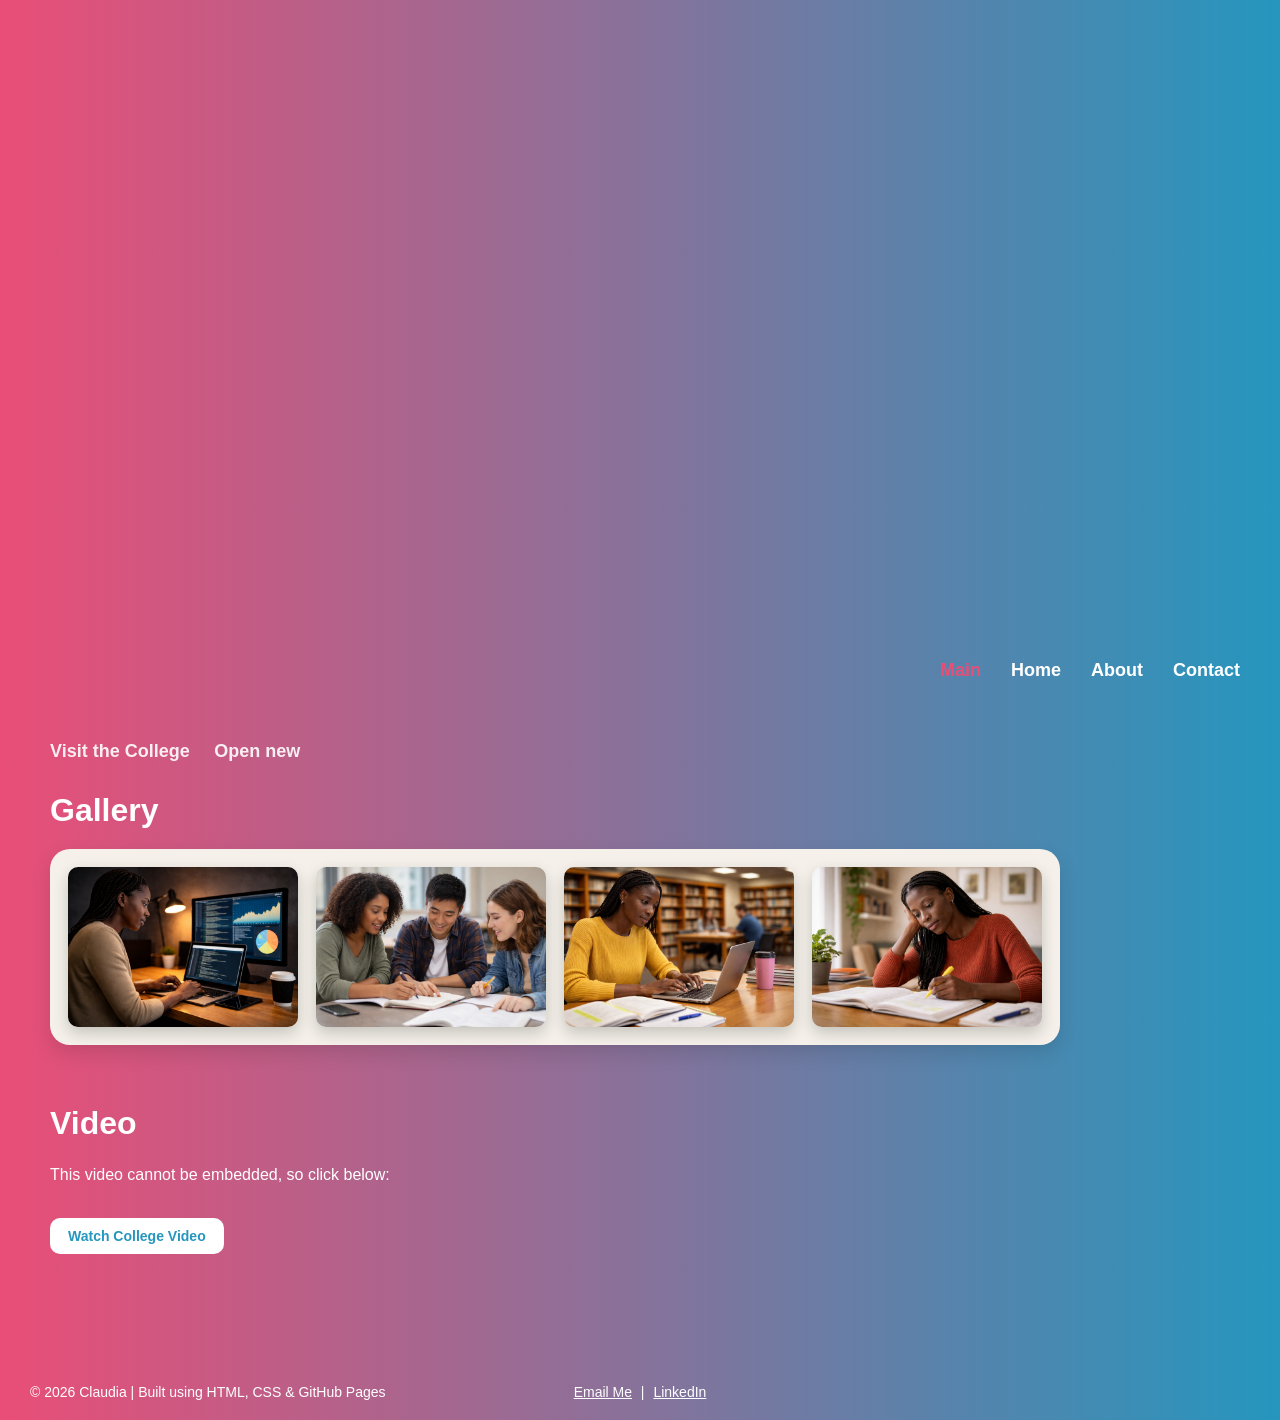
==== commit af3d9545: "Add divider and canvas to index" ====
--- a/index.html
+++ b/index.html
@@ -9,6 +9,8 @@
 </head>
 
 <body>
+
+<canvas id="background-canvas"></canvas>
 
 <header>
 <a href="index.html" class="active">Main</a>
@@ -37,6 +39,8 @@
 </div>
 
 </section>
+
+<div class="divider"></div>
 
 <section>
 <h2>Video</h2>
--- a/style.css
+++ b/style.css
@@ -6,6 +6,7 @@
     display: flex;
     flex-direction: column;
     min-height: 100vh;
+    transition: background 0.5s ease, color 0.5s ease;
 }
 
 /* HEADER */
@@ -270,7 +271,7 @@
     gap: 40px;
     align-items: center;
     box-shadow: 0 15px 40px rgba(0,0,0,0.2);
-    transition: 0.3s ease;
+    transition: background 0.5s ease, color 0.5s ease, box-shadow 0.5s ease, transform 0.3s ease;
 }
 
 .about-container:hover {
@@ -343,7 +344,7 @@
 
 /* DARK MODE */
 .dark-mode {
-    background: #2c3e50;
+    background: linear-gradient(to right, #1f2d3a, #34495e);
     color: #ecf0f1;
 }
 
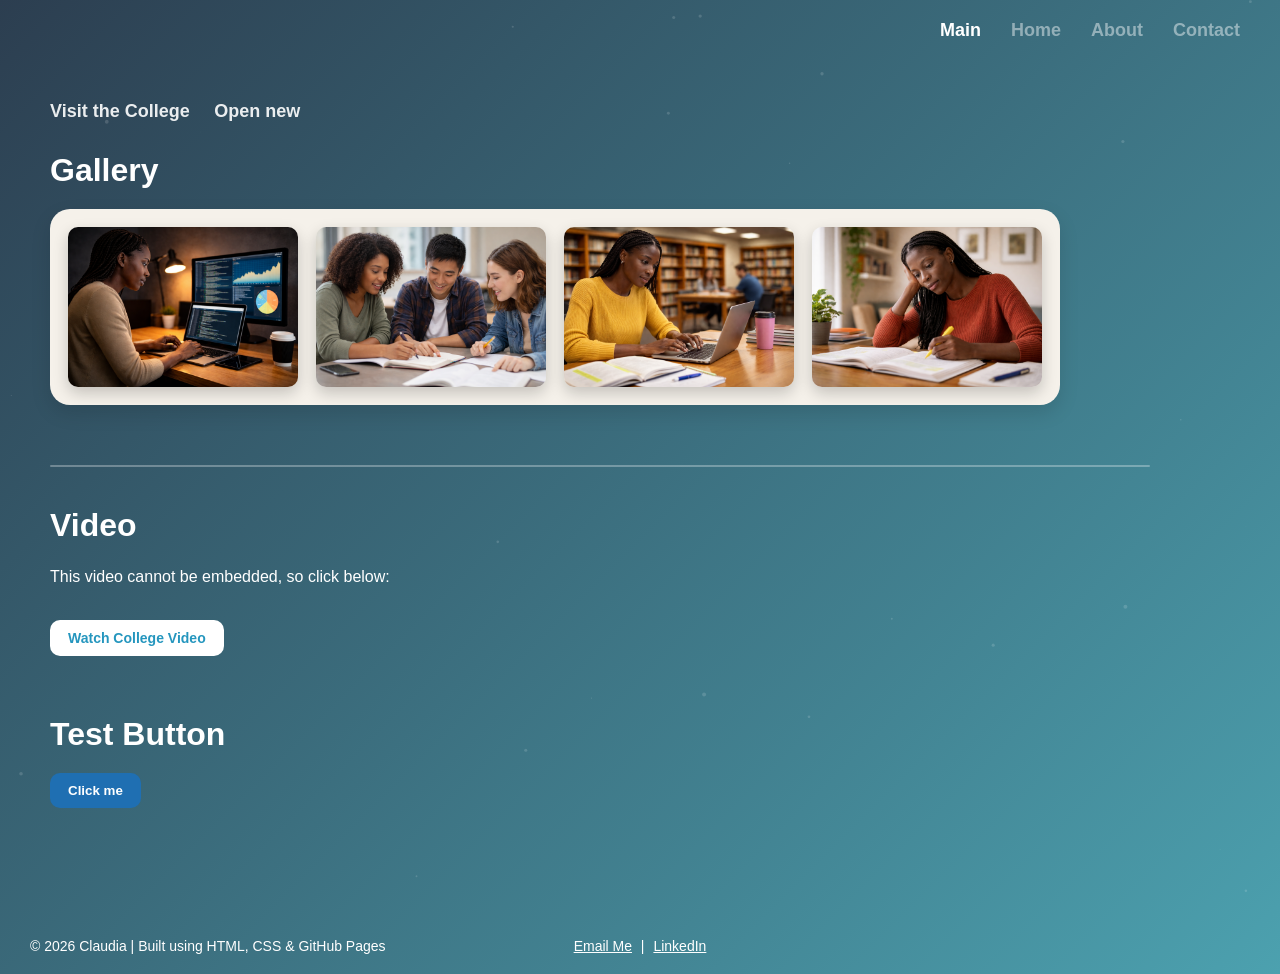
==== commit da00bdb0: "Add button to index" ====
--- a/index.html
+++ b/index.html
@@ -53,6 +53,12 @@
 
 </section>
 
+<!-- ✅ BUTTON ADDED HERE -->
+<section>
+<h2>Test Button</h2>
+<button id="myBtn">Click me</button>
+</section>
+
 </main>
 
 <footer>
--- a/style.css
+++ b/style.css
@@ -1,5 +1,5 @@
 body {
-    background: linear-gradient(to right, #e94e77, #2596be);
+    background: linear-gradient(135deg, #2c3e50, #4ca1af);
     font-family: Arial, sans-serif;
     margin: 0;
     color: white;
@@ -9,6 +9,16 @@
     transition: background 0.5s ease, color 0.5s ease;
 }
 
+/* CANVAS */
+#background-canvas {
+    position: fixed;
+    top: 0;
+    left: 0;
+    width: 100%;
+    height: 100%;
+    z-index: -1;
+}
+
 /* HEADER */
 header {
     display: flex;
@@ -18,7 +28,7 @@
 
 header a {
     margin-left: 30px;
-    color: white;
+    color: rgba(255,255,255,0.45);
     text-decoration: none;
     font-size: 18px;
     font-weight: bold;
@@ -26,11 +36,11 @@
 }
 
 header a:hover {
-    color: #e94e77;
-}
-
-.active {
-    color: #e94e77;
+    color: #a8dbe3;
+}
+
+header a.active {
+    color: #ffffff;
 }
 
 /* MAIN */
@@ -86,6 +96,15 @@
 /* GENERAL SECTION SPACING */
 section {
     margin-bottom: 60px;
+}
+
+/* DIVIDER */
+.divider {
+    width: 100%;
+    height: 2px;
+    background: rgba(255,255,255,0.3);
+    margin: 40px 0;
+    border-radius: 2px;
 }
 
 /* HERO - HOME PAGE */
@@ -309,7 +328,7 @@
 }
 
 .about-text h3 {
-    color: #e94e77;
+    color: #1f6fb2;
     margin-bottom: 18px;
     font-size: 20px;
 }
